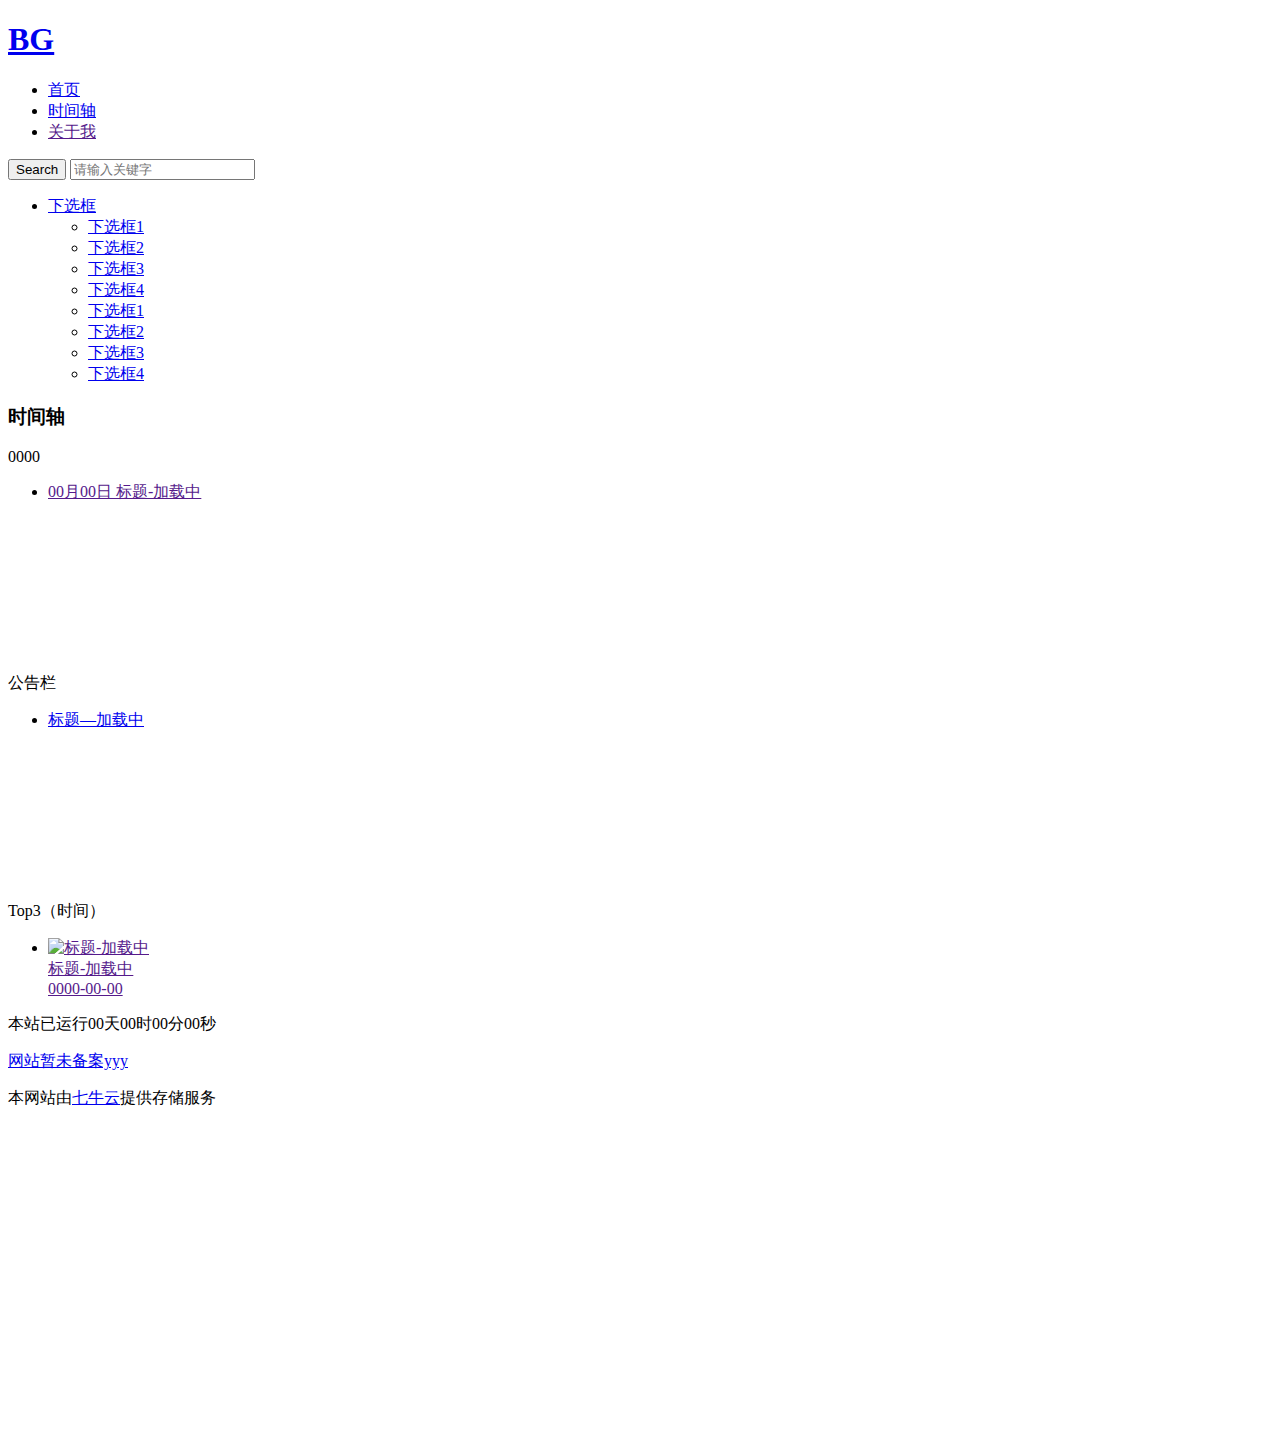
==== src/main/resources/static/Blog/page/front/archives.html @ 71a519f2 "first commit" ====
<!DOCTYPE html>
<html lang="en">


<head>
    <meta charset="UTF-8">
    <meta http-equiv="X-UA-Compatible" content="IE=edge">
    <meta name="viewport" content="width=device-width, initial-scale=1.0">

    <!-- TDK三大标签 -->
    <title>不谷博客</title>
    <meta name="description" content="分享编程的快乐">
    <meta name="keywords" content="BuGU、Java、编程、随缘">

    <!-- 网站的图标 -->
    <link rel="shortcut icon" href="/Blog/static/img/system/favicon.ico">

    <!-- CSS文件【全局变量、公共样式、全局样式、页面样式、插件、、、】 -->
    <link rel="stylesheet" href="/Blog/static/css/utils/buguVar.css">
    <link rel="stylesheet" href="/Blog/static/css/utils/base.css">
    <link rel="stylesheet" href="/Blog/static/css/utils/common.css">
    <link rel="stylesheet" href="/Blog/static/css/page/front/common.css">
    <link rel="stylesheet" href="/Blog/static/css/page/front/main-right.css">
    <link rel="stylesheet" href="/Blog/static/css/page/front/archives.css">
</head>


<body>
    <div id="container">


        <!--====================分==========割==========线==========分==========割==========线==========分==========割==========线====================-->


        <div id="header">

            <div class="top">
                <div class="w nav">

                    <div class="logo">
                        <h1>
                            <a href="index.html" title="不谷博客">
                                BG
                            </a>
                        </h1>
                        <div class="logo-scroll-line"></div>
                    </div>

                    <div class="link">
                        <ul>

                            <li class="un-clicked">
                                <a href="index.html">首页</a>
                            </li>

                            <li class="clicked">
                                <a href="archives.html">时间轴</a>
                            </li>

                            <li class="un-clicked" id="about-me">
                                <a href="">关于我</a>
                            </li>

                        </ul>
                    </div>

                    <div class="search">
                        <form onsubmit="return false">

                            <input class="search-submit" type="submit" value="Search">

                            <input name="condition" class="search-text" type="text" placeholder="请输入关键字">

                        </form>
                    </div>

                </div>
            </div>

            <div class="bottom">
                <div class="w nav">

                    <div class="kind">
                        <ul class="kind-ul">

                            <!-- 待开发功能 -->
                            <li>
                                <a class="kind-text" href="javascript:void(0);">
                                    下选框
                                </a>
                                <div class="dropdown">
                                    <ul class="dropdown-ul">
                                        <li><a href="javascript:void(0);">下选框1</a></li>
                                        <li><a href="javascript:void(0);">下选框2</a></li>
                                        <li><a href="javascript:void(0);">下选框3</a></li>
                                        <li><a href="javascript:void(0);">下选框4</a></li>
                                        <li><a href="javascript:void(0);">下选框1</a></li>
                                        <li><a href="javascript:void(0);">下选框2</a></li>
                                        <li><a href="javascript:void(0);">下选框3</a></li>
                                        <li><a href="javascript:void(0);">下选框4</a></li>
                                    </ul>
                                </div>
                            </li>

                        </ul>
                    </div>

                </div>
            </div>

        </div>


        <!--====================分==========割==========线==========分==========割==========线==========分==========割==========线====================-->


        <div id="content">
            <div class="w main clearfix">

                <div class="main-left">

                    <div class="left-item">

                        <div class="archives-box">

                            <h3 class="title">时间轴</h3>

                            <div class="archives-item">
                                <div class="year">
                                    0000
                                </div>
                                <ul class="article" is-open="0">
                                    <li>
                                        <a href="">
                                            <span class="icon"></span>
                                            <span class="article-date">00月00日</span>
                                            <span class="article-title">标题-加载中</span>
                                        </a>
                                    </li>
                                </ul>
                            </div>

                        </div>

                    </div>

                </div>

                <div class="main-right">

                    <div class="right-item notice">
                        <div class="hd">
                            <div class="hd-box">
                                <div class="svg">
                                    <svg class="icon">
                                        <use href="#icon-notice"></use>
                                    </svg>
                                </div>
                                <div class="title">公告栏</div>
                            </div>
                        </div>
                        <div class="bd">
                            <div class="bd-box">
                                <ul>
                                    <li>
                                        <a href="#" title="标题—加载中">
                                            <span class="title">标题—加载中</span>
                                        </a>
                                    </li>
                                </ul>
                            </div>
                        </div>
                    </div>

                    <div class="right-item top3">
                        <div class="hd">
                            <div class="hd-box">
                                <div class="svg">
                                    <svg class="icon">
                                        <use href="#icon-top3"></use>
                                    </svg>
                                </div>
                                <div class="title">Top3（时间）</div>
                            </div>
                        </div>
                        <div class="bd">
                            <div class="bd-box">
                                <ul>
                                    <li>
                                        <a href="">
                                            <div class="img">
                                                <img src="/Blog/static/img/system/top3-1.jpg" title="标题-加载中">
                                            </div>
                                            <div class="content">
                                                <div class="title">标题-加载中</div>
                                                <div class="date">0000-00-00</div>
                                            </div>
                                        </a>
                                    </li>
                                </ul>
                            </div>
                        </div>
                    </div>


                </div>

            </div>
        </div>


        <!--====================分==========割==========线==========分==========割==========线==========分==========割==========线====================-->


        <div id="footer">
            <div class="w footer-box">

                <div class="footer-item blog-run-time">
                    <p>
                        本站已运行<span class="item day">00</span>天<span class="item hour">00</span>时<span class="item minute">00</span>分<span class="item second">00</span>秒
                    </p>
                </div>

                <div class="footer-item blog-id">
                    <p>
                        <a href="javascript:void(0);" target="_blank">网站暂未备案yyy</a>
                    </p>
                </div>

                <div class="footer-item">
                    <p>
                        本网站由<a href="https://www.qiniu.com/" target="_blank">七牛云</a>提供存储服务
                    </p>
                </div>


            </div>

        </div>


        <!--====================分==========割==========线==========分==========割==========线==========分==========割==========线====================-->


        <div id="side">

            <div class="item item-index">
                <a href="./index.html">
                    <svg class="icon">
                        <use href="#icon-shouye"></use>
                    </svg>
                </a>
            </div>

            <div class="item item-returnTop">
                <svg class="icon">
                    <use href="#icon-huojian"></use>
                </svg>
            </div>

        </div>


        <!--====================分==========割==========线==========分==========割==========线==========分==========割==========线====================-->


    </div>
</body>


<!-- JavaScript文件【字体、工具、公告、页面、插件、、、】-->
<script src="/Blog/static/js/utils/popMessage.js"></script>
<script src="/Blog/static/js/utils/iconfont.js"></script>
<script src="/Blog/static/js/utils/utils.js"></script>
<script src="/Blog/static/js/page/front/common.js"></script>
<script src="/Blog/static/js/page/front/archives.js"></script>


</html>
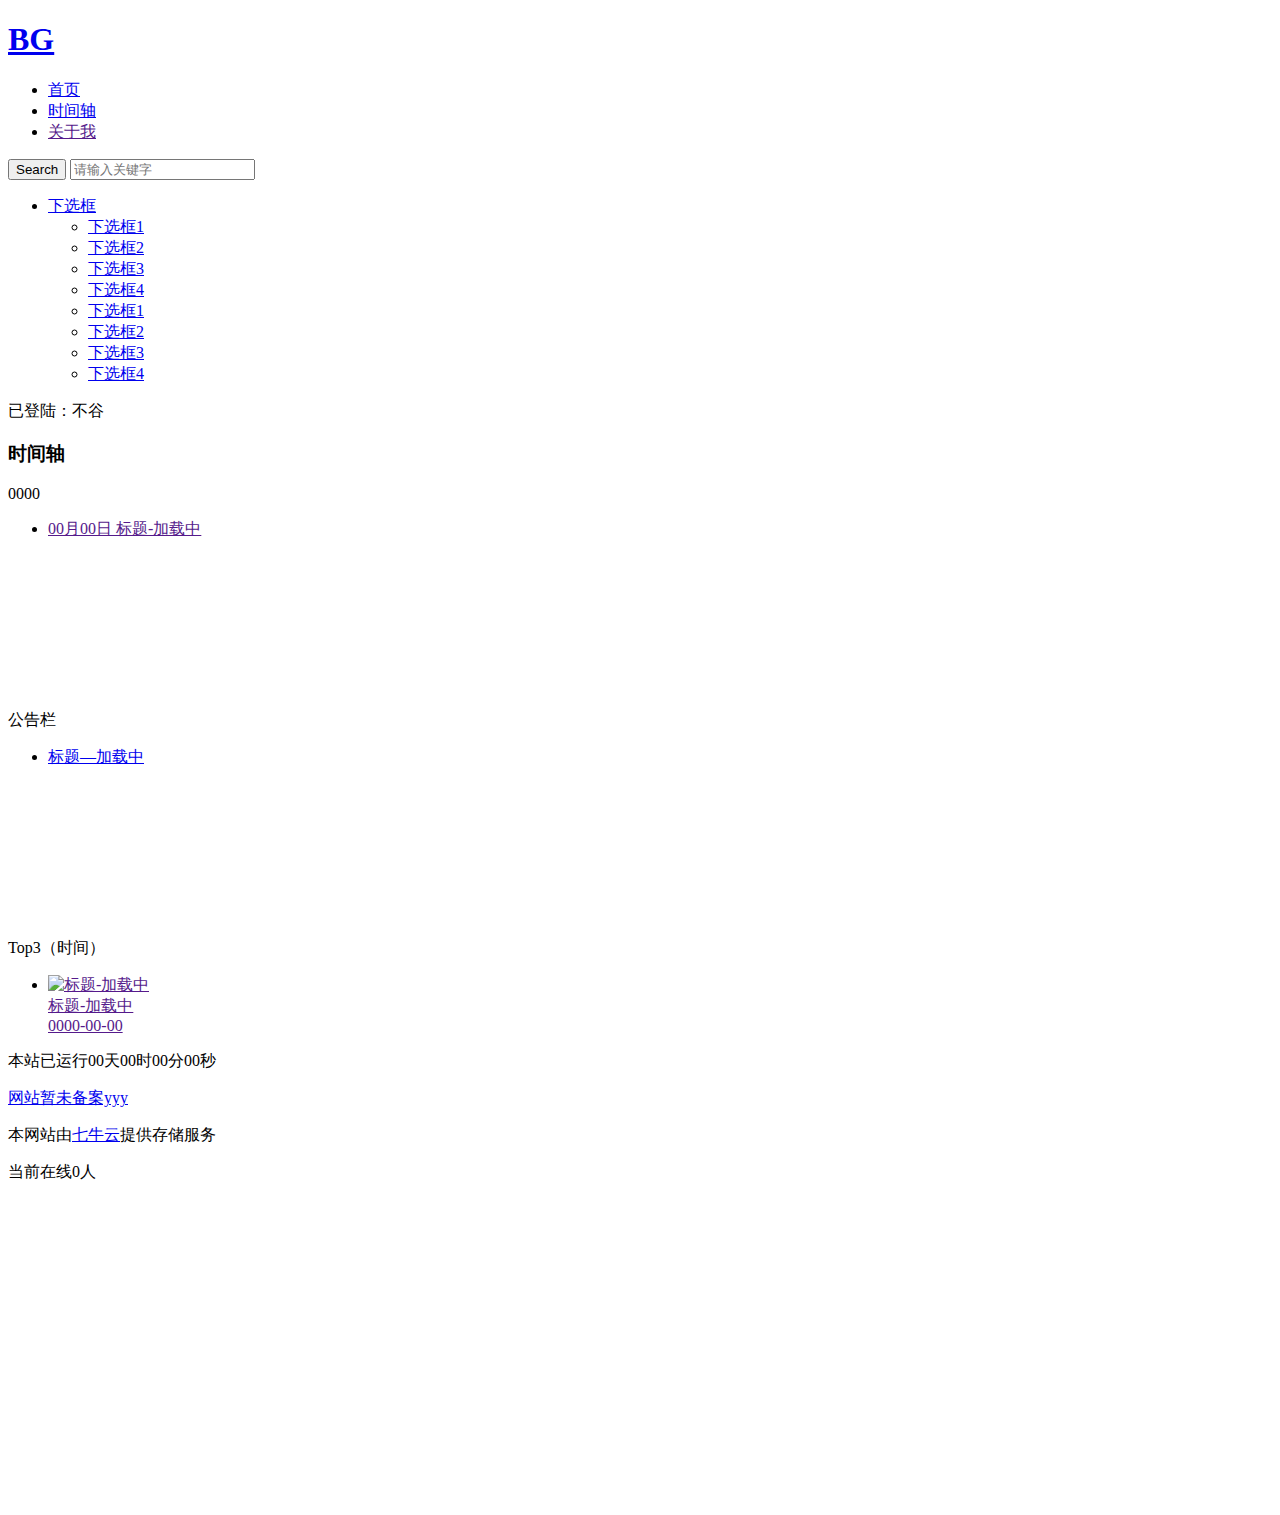
==== commit 6b5a7303: "新增当前在线人数的统计" ====
--- a/src/main/resources/static/Blog/page/front/archives.html
+++ b/src/main/resources/static/Blog/page/front/archives.html
@@ -105,6 +105,8 @@
                         </ul>
                     </div>
 
+                    <div class="username">已登陆：不谷</div>
+
                 </div>
             </div>
 
@@ -227,12 +229,15 @@
                     </p>
                 </div>
 
-                <div class="footer-item">
+                <div class="footer-item qiniu">
                     <p>
                         本网站由<a href="https://www.qiniu.com/" target="_blank">七牛云</a>提供存储服务
                     </p>
                 </div>
 
+                <div class="footer-item online">
+                    <p>当前在线0人</p>
+                </div>
 
             </div>
 
